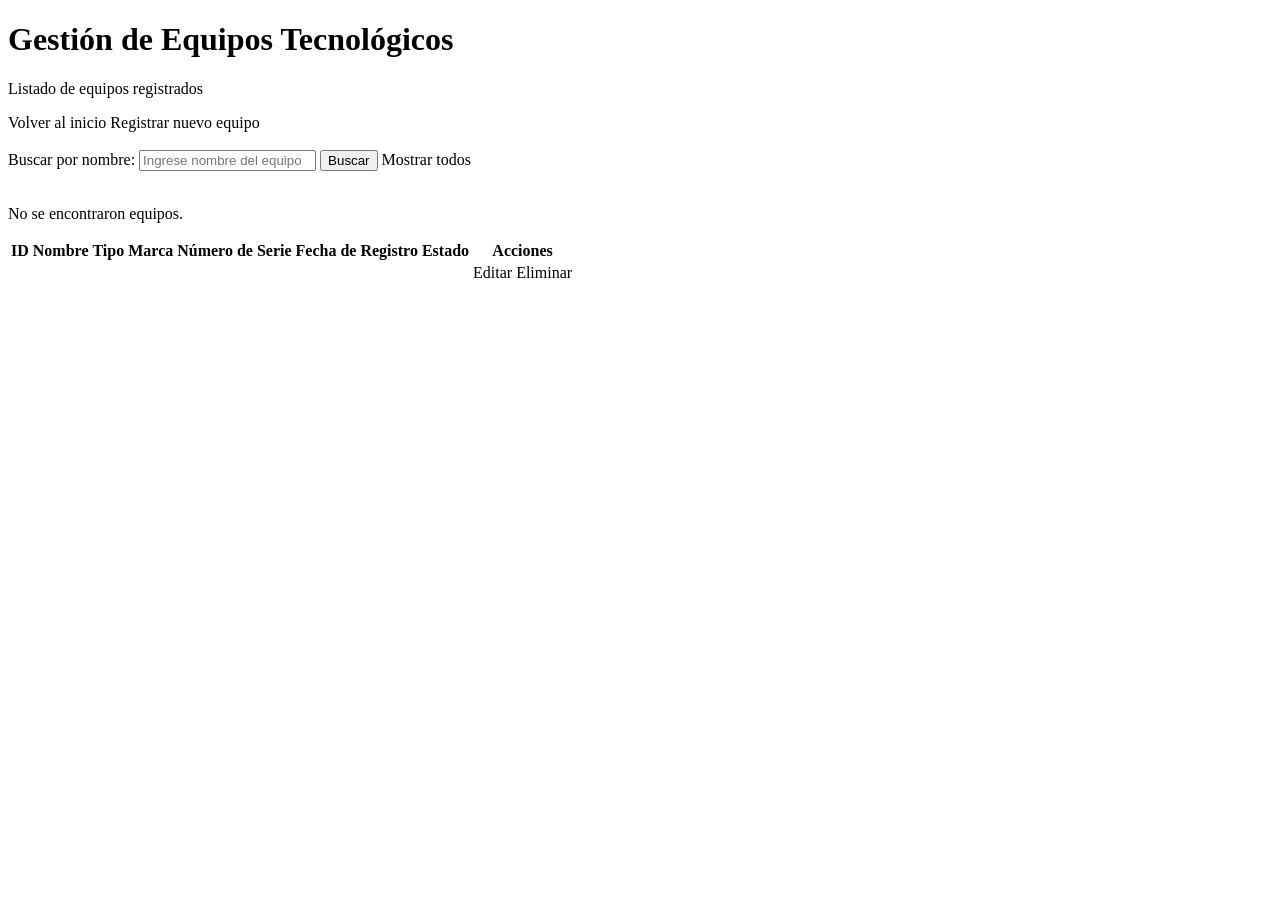
==== src/main/resources/templates/equipos/index.html @ e874092f "feat: implementar sistema de gestión de equipos tecnológicos" ====
<!doctype html>
<html lang="es" xmlns:th="http://www.thymeleaf.org">
  <head>
    <meta charset="UTF-8" />
    <title>Gestión de Equipos</title>
    <link rel="stylesheet" th:href="@{/css/estilos.css}" />
  </head>
  <body>
    <main class="contenedor">
      <h1>Gestión de Equipos Tecnológicos</h1>
      <p>Listado de equipos registrados</p>
      <a class="boton-volver" th:href="@{/}"> Volver al inicio </a>

      <a class="boton-principal" th:href="@{/nuevoEquipo}">
        Registrar nuevo equipo
      </a>

      <br /><br />

      <form class="buscador" th:action="@{/buscarEquipos}" method="get">
        <label>Buscar por nombre:</label>
        <input
          type="text"
          name="nombre"
          placeholder="Ingrese nombre del equipo"
        />
        <button class="boton-buscar" type="submit">Buscar</button>

        <a class="boton-mostrar" th:href="@{/mantenimientoEquipos}">
          Mostrar todos
        </a>
      </form>

      <br />

      <p th:if="${#lists.isEmpty(listaEquipos)}">No se encontraron equipos.</p>

      <div class="tabla-contenedor">
        <table class="tabla-equipos">
          <thead>
            <tr>
              <th>ID</th>
              <th>Nombre</th>
              <th>Tipo</th>
              <th>Marca</th>
              <th>Número de Serie</th>
              <th>Fecha de Registro</th>
              <th>Estado</th>
              <th>Acciones</th>
            </tr>
          </thead>

          <tbody>
            <tr th:each="equipo : ${listaEquipos}">
              <td th:text="${equipo.idEquipo}"></td>
              <td th:text="${equipo.nombre}"></td>
              <td th:text="${equipo.tipo}"></td>
              <td th:text="${equipo.marca}"></td>
              <td th:text="${equipo.numeroSerie}"></td>
              <td th:text="${equipo.fechaRegistro}"></td>
              <td>
                <span
                  class="estado-badge"
                  th:classappend="${equipo.estado == 'Disponible'} ? ' estado-disponible' :
                    (${equipo.estado == 'Asignado'} ? ' estado-asignado' :
                    ' estado-mantenimiento')"
                  th:text="${equipo.estado}"
                >
                </span>
              </td>
              <td>
                <a
                  class="boton-editar"
                  th:href="@{/editarEquipo/{id}(id=${equipo.idEquipo})}"
                >
                  Editar
                </a>

                <a
                  class="boton-eliminar"
                  th:href="@{/eliminarEquipo/{id}(id=${equipo.idEquipo})}"
                  onclick="
                    return confirm('¿Está seguro de eliminar este equipo?');
                  "
                >
                  Eliminar
                </a>
              </td>
            </tr>
          </tbody>
        </table>
      </div>
    </main>
  </body>
</html>
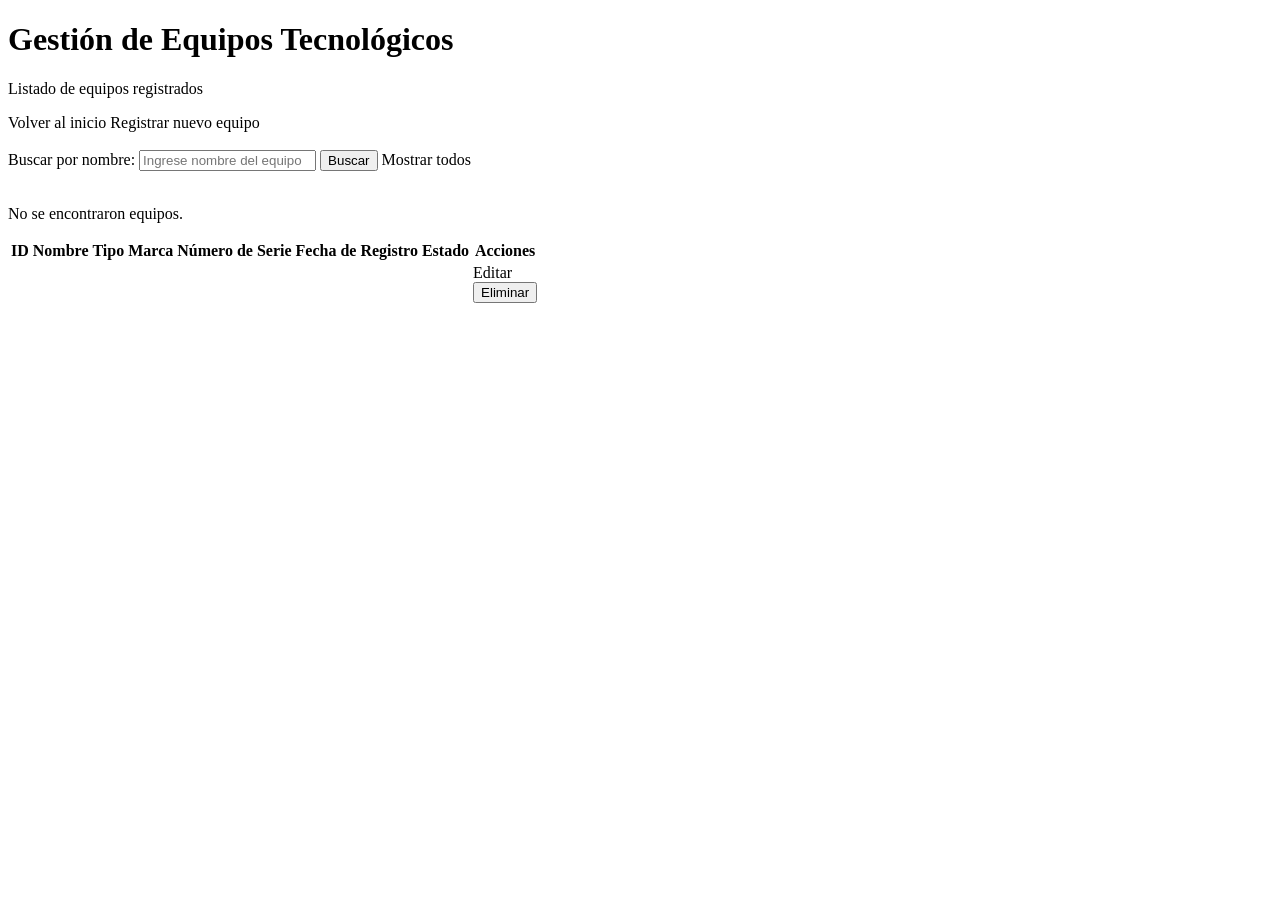
==== commit 98bbd4a9: "Mejoras de calidad de codigo, accesibilidad y seguridad del CRUD" ====
--- a/src/main/resources/templates/equipos/index.html
+++ b/src/main/resources/templates/equipos/index.html
@@ -18,9 +18,10 @@
       <br /><br />
 
       <form class="buscador" th:action="@{/buscarEquipos}" method="get">
-        <label>Buscar por nombre:</label>
+        <label for="nombre">Buscar por nombre:</label>
         <input
           type="text"
+          id="nombre"
           name="nombre"
           placeholder="Ingrese nombre del equipo"
         />
@@ -76,15 +77,15 @@
                   Editar
                 </a>
 
-                <a
-                  class="boton-eliminar"
-                  th:href="@{/eliminarEquipo/{id}(id=${equipo.idEquipo})}"
-                  onclick="
+                <form
+                  th:action="@{/eliminarEquipo/{id}(id=${equipo.idEquipo})}"
+                  method="post"
+                  onsubmit="
                     return confirm('¿Está seguro de eliminar este equipo?');
                   "
                 >
-                  Eliminar
-                </a>
+                  <button type="submit" class="boton-eliminar">Eliminar</button>
+                </form>
               </td>
             </tr>
           </tbody>
